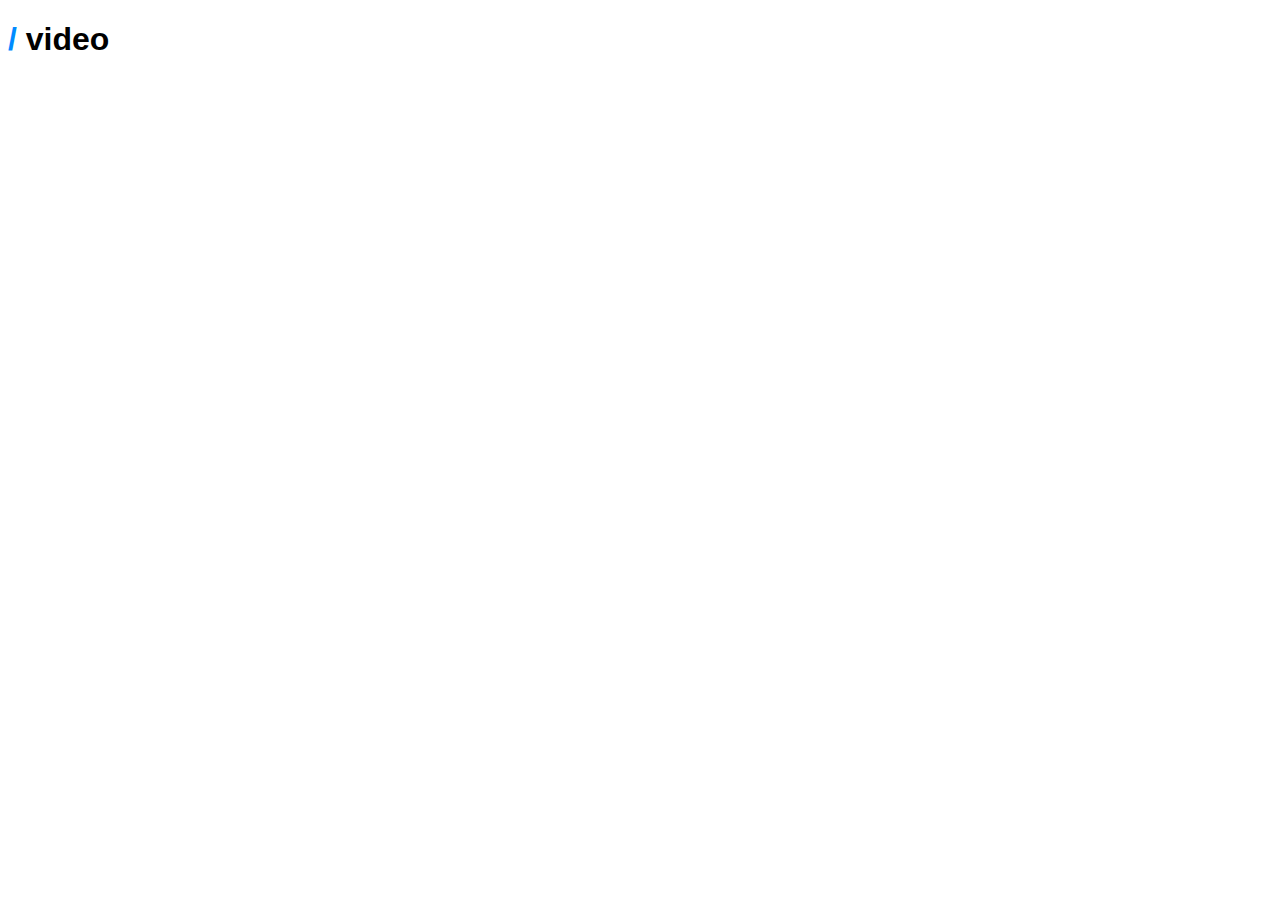
==== hacks/video.html @ 80183bd7 "stubbed out stuff" ====
<!DOCTYPE html>
<html>
<head>
  <title>video</title>
  <link rel="stylesheet" type="text/css" href="style.css">
</head>
<body>
<h1><a href="."> / </a>video</h1>
<video></video>

<script src="lib/three.js"></script>
<script>
  navigator.getUserMedia = navigator.getUserMedia || 
                           navigator.webkitGetUserMedia || 
                           navigator.mozGetUserMedia;


  var video = document.querySelector('video');

  navigator.getUserMedia({
    video:true,
    audio:false
  }, function(stream){

    video.src = window.webkitURL.createObjectURL(stream);
    video.play();

  }, console.error.bind(console))

</script>
</body>
</html>
---- hacks/style.css ----
body{
  font-family: sans-serif;
}
a{
  color: #008BFF;
  text-decoration: none;
}
a:hover{
  text-decoration: underline;
}
ul{
  padding: 0;
}
li{
  list-style: none;
}
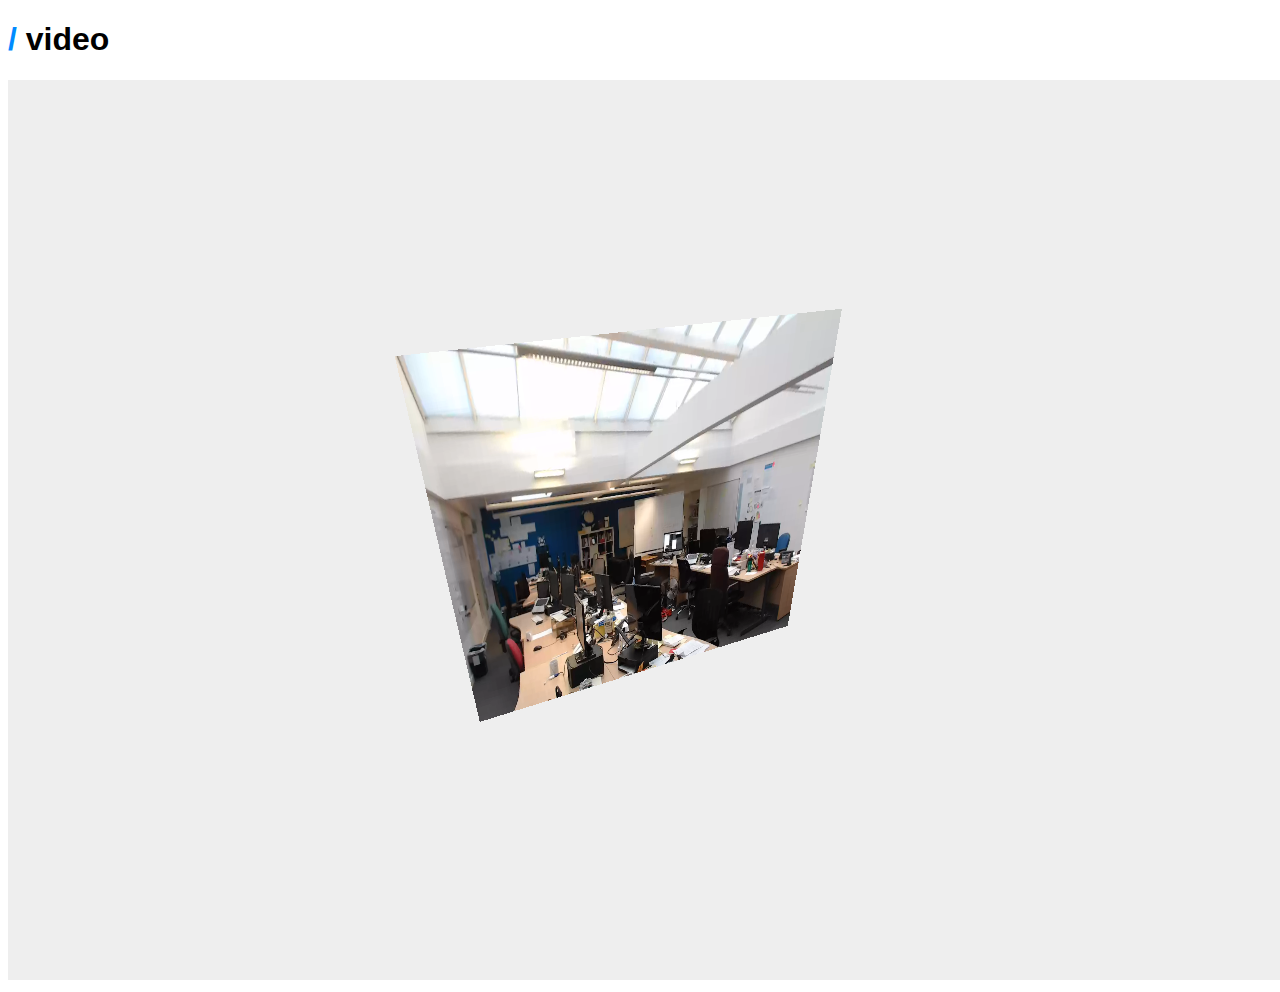
==== commit e872ac8b: "render video to plane (step 1)" ====
--- a/hacks/video.html
+++ b/hacks/video.html
@@ -6,26 +6,40 @@
 </head>
 <body>
 <h1><a href="."> / </a>video</h1>
-<video></video>
+<video src="debug-video.webm" autoplay="true" style="display:none"></video>
 
 <script src="lib/three.js"></script>
 <script>
-  navigator.getUserMedia = navigator.getUserMedia || 
-                           navigator.webkitGetUserMedia || 
-                           navigator.mozGetUserMedia;
 
+  var scene = new THREE.Scene();
+  var camera = new THREE.PerspectiveCamera( 75, window.innerWidth / window.innerHeight, 0.1, 1000 );
 
-  var video = document.querySelector('video');
+  var renderer = new THREE.WebGLRenderer();
+  renderer.setSize( window.innerWidth, window.innerHeight );
+  renderer.setClearColor(0xeeeeee);
 
-  navigator.getUserMedia({
-    video:true,
-    audio:false
-  }, function(stream){
+  document.body.appendChild( renderer.domElement );
 
-    video.src = window.webkitURL.createObjectURL(stream);
-    video.play();
+  video = document.querySelector( 'video' );
 
-  }, console.error.bind(console))
+  texture = new THREE.VideoTexture( video );
+
+  var geometry = new THREE.PlaneGeometry( 1, 1, 1 );
+  var material = new THREE.MeshBasicMaterial( { color: 0xffffff , map: texture, side: THREE.DoubleSide} );
+  var plane = new THREE.Mesh( geometry, material );
+  scene.add( plane );
+
+  camera.position.z = 1.5;
+
+  function render() {
+    requestAnimationFrame( render );
+
+    plane.rotation.x += 0.01;
+    plane.rotation.y += 0.007;
+
+    renderer.render( scene, camera );
+  }
+  render();
 
 </script>
 </body>
